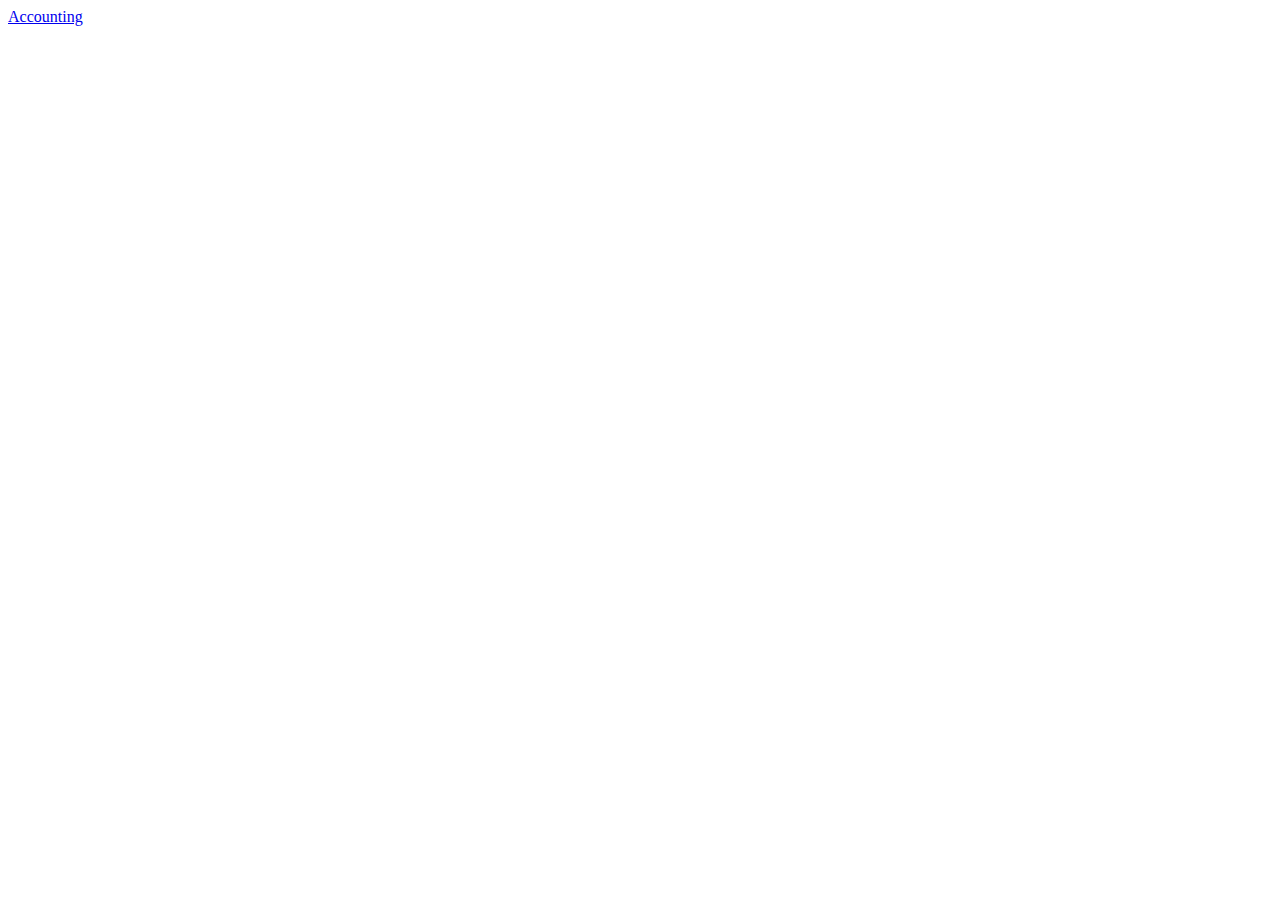
==== index.html @ bce62d75 "add" ====
<!DOCTYPE html>
<html lang="en">
<head>
    <meta charset="UTF-8">
    <meta http-equiv="X-UA-Compatible" content="IE=edge">
    <meta name="viewport" content="width=device-width, initial-scale=1.0">
    
    <title>Document</title>
</head>
<body>
    <header>
        <nav><a href="accounting.html">Accounting</a></nav>
    </header>
    <main></main>
    <footer></footer>


</body>
</html>
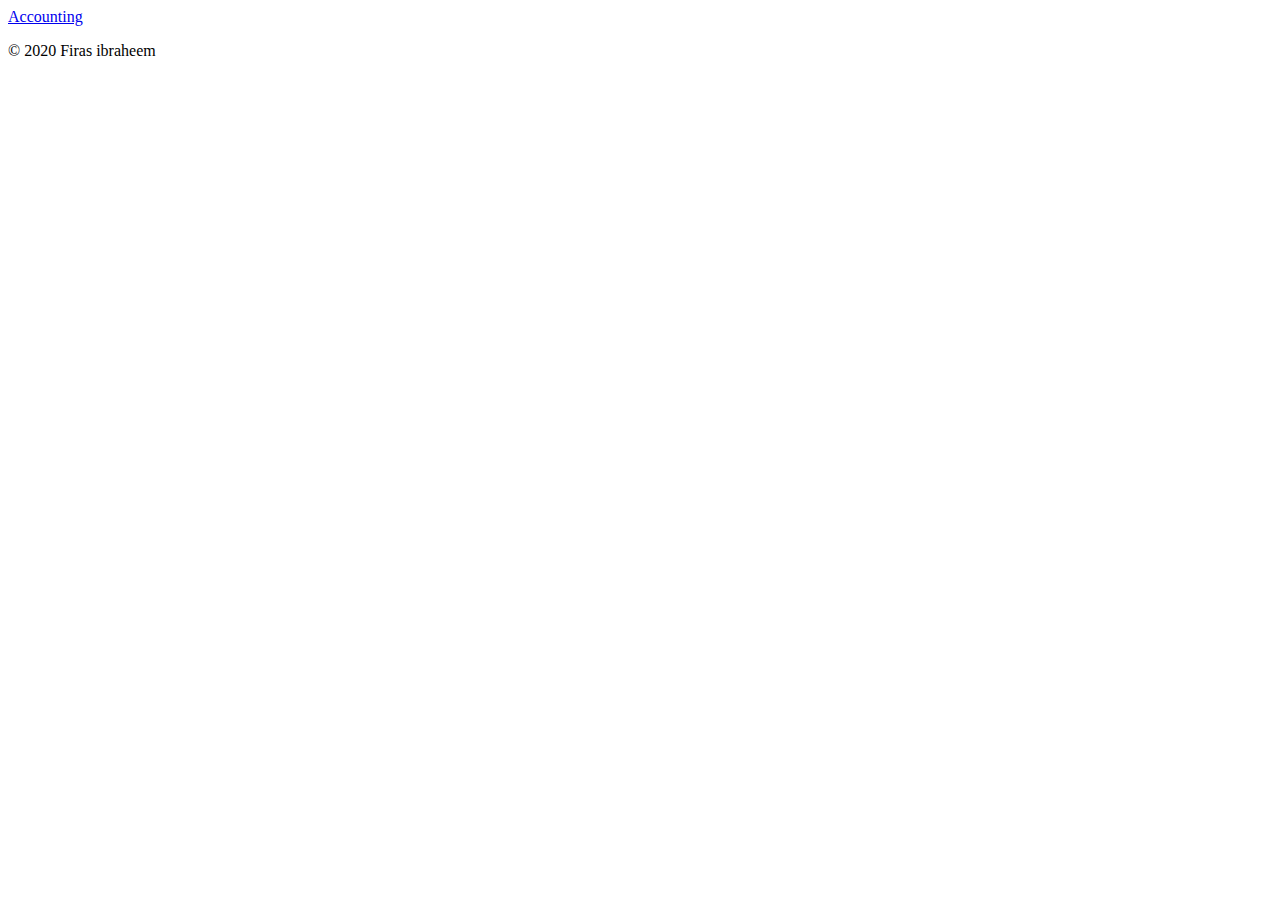
==== commit 5a3259a2: "change" ====
--- a/index.html
+++ b/index.html
@@ -4,7 +4,7 @@
     <meta charset="UTF-8">
     <meta http-equiv="X-UA-Compatible" content="IE=edge">
     <meta name="viewport" content="width=device-width, initial-scale=1.0">
-    
+    <script src="App.js"></script>
     <title>Document</title>
 </head>
 <body>
@@ -12,7 +12,10 @@
         <nav><a href="accounting.html">Accounting</a></nav>
     </header>
     <main></main>
-    <footer></footer>
+    <footer>
+       <div> <a href="https://web.facebook.com/?_rdc=1&_rdr"></a> </div>
+        <p>© 2020 Firas ibraheem</p>
+    </footer>
 
 
 </body>
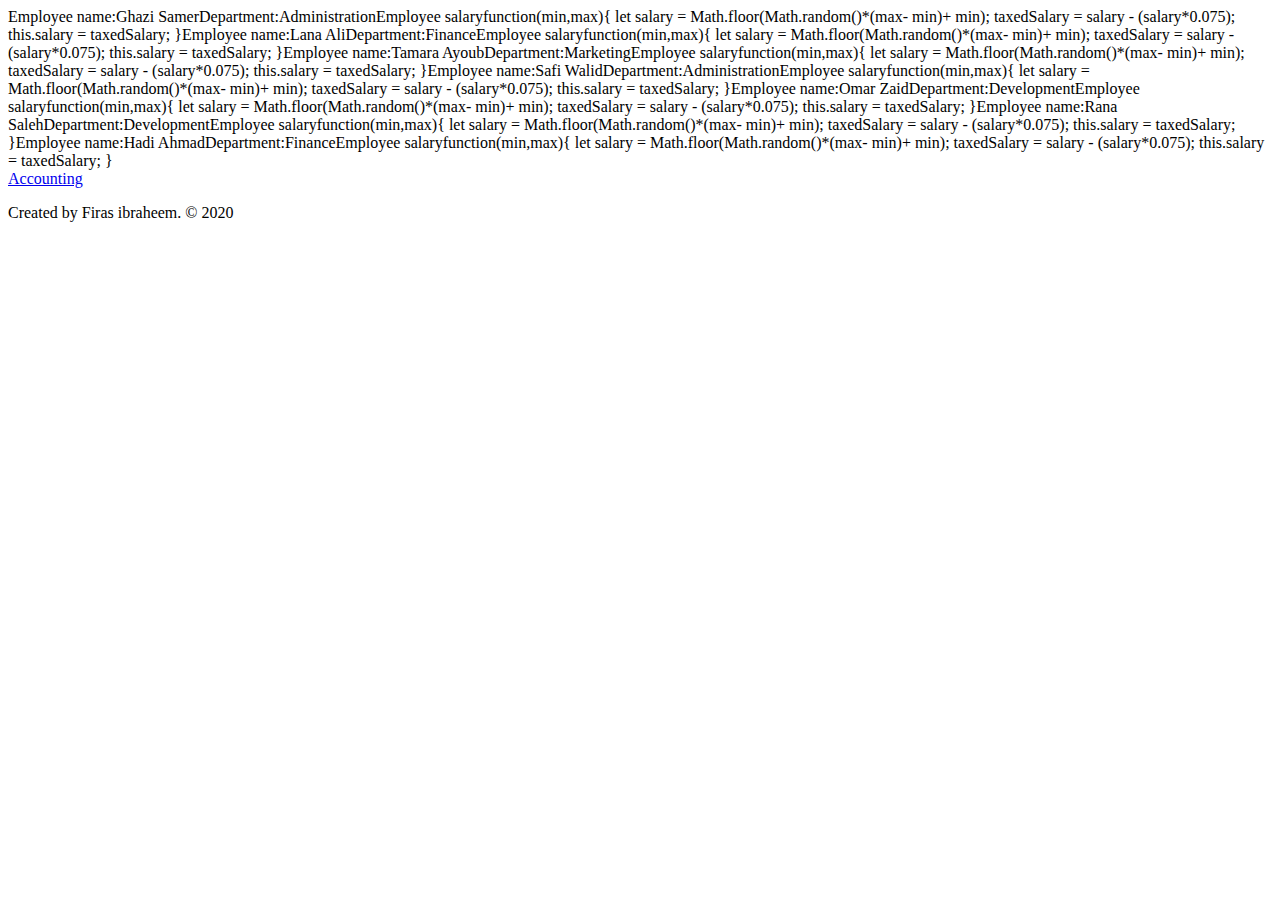
==== commit 989aad25: "change" ====
--- a/index.html
+++ b/index.html
@@ -4,17 +4,18 @@
     <meta charset="UTF-8">
     <meta http-equiv="X-UA-Compatible" content="IE=edge">
     <meta name="viewport" content="width=device-width, initial-scale=1.0">
-    <script src="App.js"></script>
+    
     <title>Document</title>
 </head>
 <body>
+    <script src="constructor.js"></script>
     <header>
         <nav><a href="accounting.html">Accounting</a></nav>
     </header>
     <main></main>
-    <footer>
-       <div> <a href="https://web.facebook.com/?_rdc=1&_rdr"></a> </div>
-        <p>© 2020 Firas ibraheem</p>
+    <footer><p>Created by Firas ibraheem. © 2020</p>
+        <a href="https://web.facebook.com/?_rdc=1&_rdr"></a>
+    
     </footer>
 
 
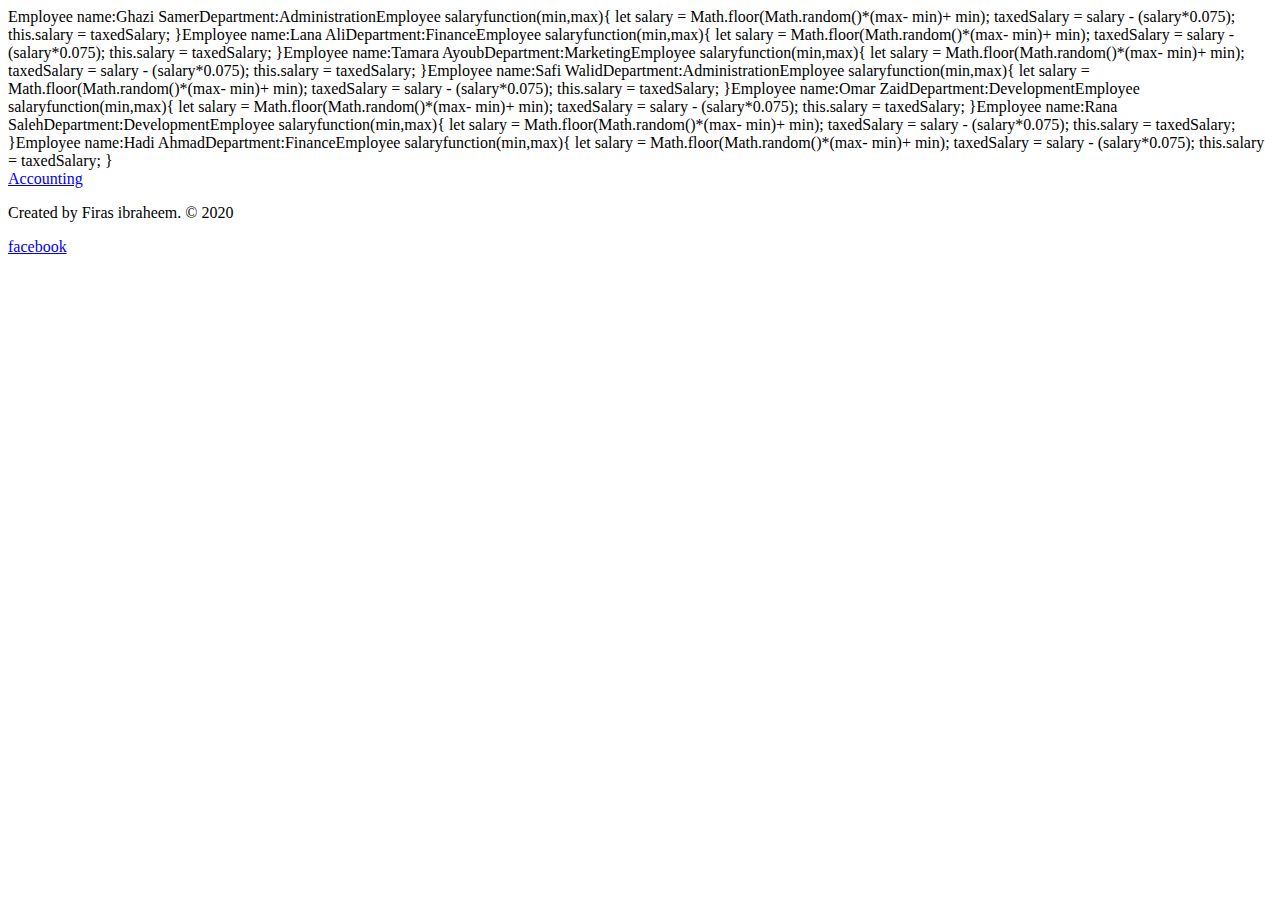
==== commit 7a37d04e: "Merge branch 'main' into constructor" ====
--- a/index.html
+++ b/index.html
@@ -4,7 +4,7 @@
     <meta charset="UTF-8">
     <meta http-equiv="X-UA-Compatible" content="IE=edge">
     <meta name="viewport" content="width=device-width, initial-scale=1.0">
-    
+    <script src="App.js"></script>
     <title>Document</title>
 </head>
 <body>
@@ -14,8 +14,7 @@
     </header>
     <main></main>
     <footer><p>Created by Firas ibraheem. © 2020</p>
-        <a href="https://web.facebook.com/?_rdc=1&_rdr"></a>
-    
+        <a href="https://web.facebook.com/?_rdc=1&_rdr">facebook</a>
     </footer>
 
 
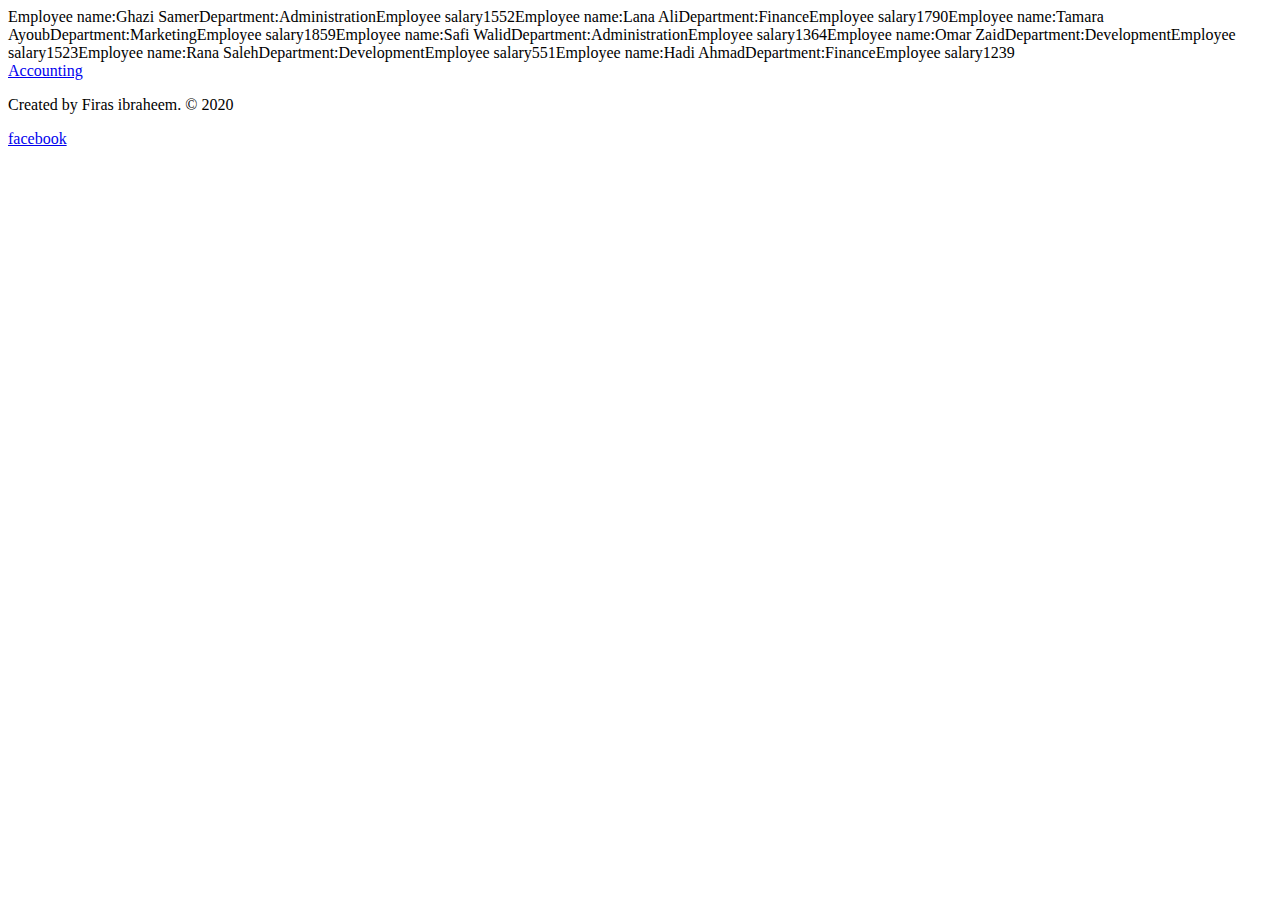
==== commit ecd97aa4: "changes" ====
--- a/index.html
+++ b/index.html
@@ -4,11 +4,11 @@
     <meta charset="UTF-8">
     <meta http-equiv="X-UA-Compatible" content="IE=edge">
     <meta name="viewport" content="width=device-width, initial-scale=1.0">
-    <script src="App.js"></script>
     <title>Document</title>
 </head>
 <body>
     <script src="constructor.js"></script>
+    <script src="App.js"></script>
     <header>
         <nav><a href="accounting.html">Accounting</a></nav>
     </header>
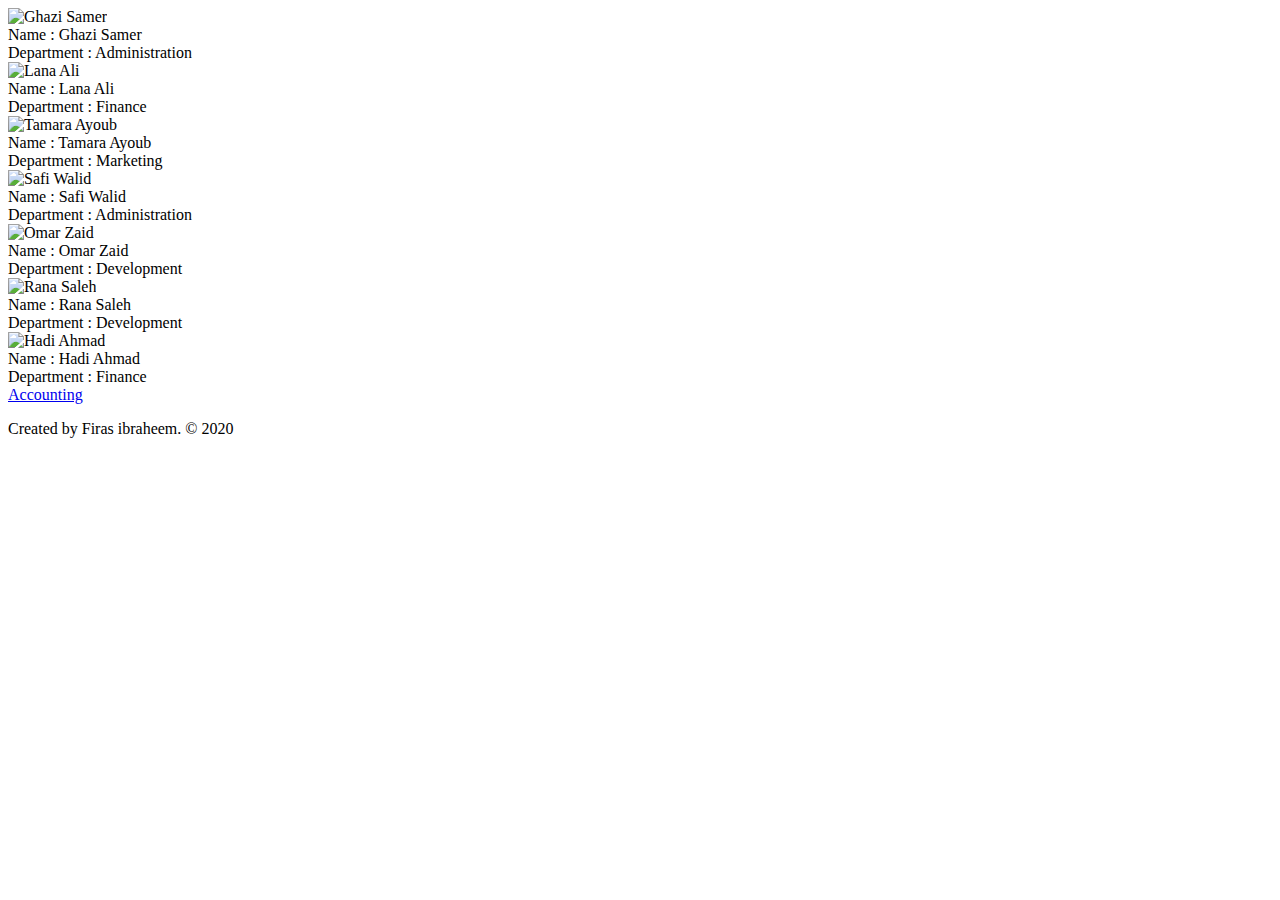
==== commit 66d6c06a: "add" ====
--- a/index.html
+++ b/index.html
@@ -5,16 +5,19 @@
     <meta http-equiv="X-UA-Compatible" content="IE=edge">
     <meta name="viewport" content="width=device-width, initial-scale=1.0">
     <title>Document</title>
+    <link rel="stylesheet" href="style.css">
 </head>
 <body>
-    <script src="constructor.js"></script>
     <script src="App.js"></script>
+    
     <header>
         <nav><a href="accounting.html">Accounting</a></nav>
     </header>
-    <main></main>
+    <main>
+    </main>
     <footer><p>Created by Firas ibraheem. © 2020</p>
-        <a href="https://web.facebook.com/?_rdc=1&_rdr">facebook</a>
+        <a href="https://web.facebook.com/?_rdc=1&_rdr"></a>
+    
     </footer>
 
 
--- a/style.css
+++ b/style.css
@@ -0,0 +1,6 @@
+
+img { width: 20%;
+    height: 20%;
+    
+    
+}
